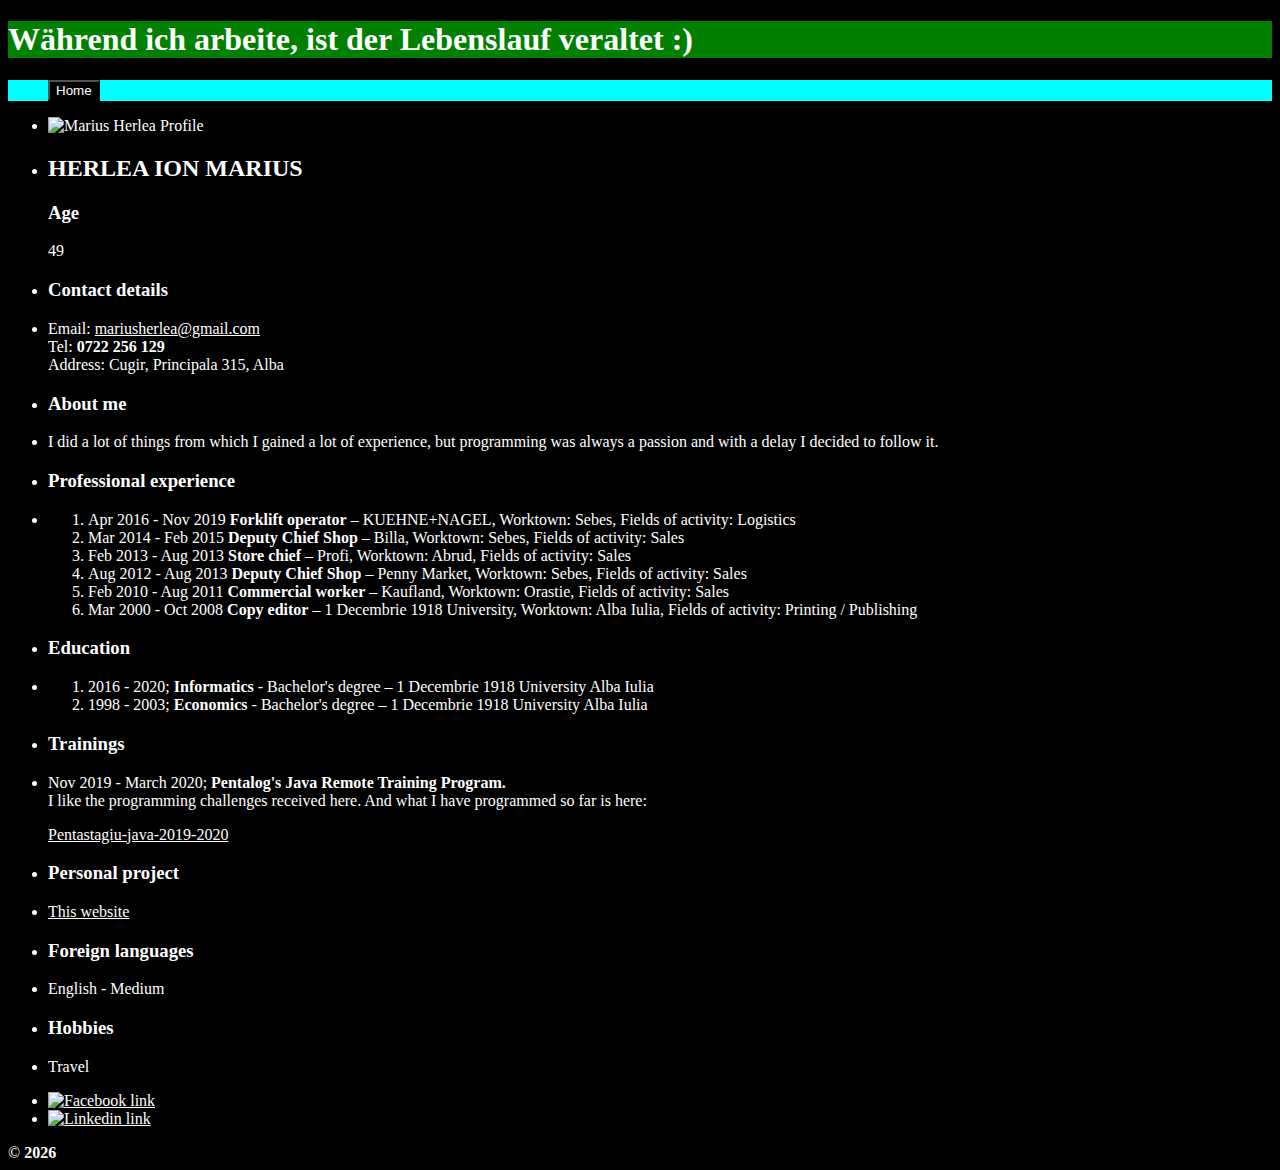
==== cv.html @ cf0d189b "add content" ====
<!DOCTYPE html>
<html lang="en">
    <head>
        <title>CV</title>
        <meta charset="UTF-8">
        <script src="script.js" type="text/javascript" defer></script>
        <link rel="stylesheet" href="style.css">
        
    </head>
    <body>
        <div>
            <h1 id="header">CV</h1>
            <ul id="menu-nav"></ul>
        </div>

        <main class="cv">
            <section>
                <ul>
                    <li>
                        <img alt="Marius Herlea Profile"  class="cv-picture"/>
                    </li>

                    <li>
                        <h2>HERLEA ION MARIUS</h2>
                        <h3>Age</h3><p id="age"></p>
                        <script></script>
                    </li>

                    <li>
                        <h3>Contact details</h3>
                    </li>

                    <li>
                        <p>Email: <a href="mailto:mariusherlea@gmail.com">mariusherlea@gmail.com</a><br />
                        Tel: <strong>0722 256 129</strong> <br/>Address: Cugir, Principala 315, Alba
                        </p>
                    </li>

                    <li>
                        <h3>About me</h3>
                    </li>

                    <li>
                        <p>
                            I did a lot of things from which I gained a lot of experience, but
                            programming was always a passion and with a delay I decided to
                            follow it.
                        </p>
                    </li>

                    <li>
                        <h3>Professional experience</h3>
                    </li>

                    <li>

                        <ol>
                            <li>
                                Apr 2016 - Nov 2019 <strong>Forklift operator</strong> –
                                KUEHNE+NAGEL, Worktown: Sebes, Fields of activity: Logistics
                            </li>

                            <li>
                                Mar 2014 - Feb 2015 <strong>Deputy Chief Shop</strong> – Billa,
                                Worktown: Sebes, Fields of activity: Sales
                            </li>

                            <li>
                                Feb 2013 - Aug 2013 <strong>Store chief </strong> – Profi,
                                Worktown: Abrud, Fields of activity: Sales
                            </li>

                            <li>
                                Aug 2012 - Aug 2013 <strong>Deputy Chief Shop</strong> – Penny
                                Market, Worktown: Sebes, Fields of activity: Sales
                            </li>
                
                            <li>
                                Feb 2010 - Aug 2011 <strong>Commercial worker</strong> –
                                Kaufland, Worktown: Orastie, Fields of activity: Sales
                            </li>
                
                            <li>
                                Mar 2000 - Oct 2008 <strong>Copy editor</strong> – 1 Decembrie
                                1918 University, Worktown: Alba Iulia, Fields of activity:
                                Printing / Publishing
                            </li>
                        </ol>
                    </li>
            
                    <li>
                            <h3>Education</h3>
                    </li>

                    <li>
                        <ol>
                            <li>
                                2016 - 2020; <strong>Informatics</strong> - Bachelor's degree
                                – 1 Decembrie 1918 University Alba Iulia
                            </li>

                            <li>
                                1998 - 2003; <strong>Economics</strong> - Bachelor's degree – 1
                                Decembrie 1918 University Alba Iulia
                            </li>
                        </ol>
                    </li>

                    <li>
                        <h3>Trainings</h3>
                    </li>

                    <li>
                        <p>
                            Nov 2019 - March 2020;
                            <strong>Pentalog's Java Remote Training Program.</strong><br />
                            I like the programming challenges received here. And what I
                            have programmed so far is here:
                        </p>

                        <a href="https://github.com/speedy4all/pentastagiu-java-2019-2020/tree/mariusherlea"
                            >Pentastagiu-java-2019-2020</a>
                        
                    </li>

                    <li>
                        <h3>Personal project</h3>
                        </li>

                    <li>
                        <a href="https://miherlea.000webhostapp.com/index.html">This website</a>
                    </li>

                    <li>
                        <h3>Foreign languages</h3>
                    </li>

                    <li>
                        <p>English - Medium</p>
                    </li>

                    <li>
                        <h3>Hobbies</h3>
                    </li>
                    
                    <li>
                        <p>Travel</p>
                    </li>
                </ul>
            </section>
        </main>

        <footer class="footer-cv">
            <ul>
                <li>
                    <a href="https://www.facebook.com/marius.herlea">
                    <img  alt="Facebook link"/></a>
                </li>

                <li>
                    <a href="https://www.linkedin.com/in/mariusherlea/">
                    <img  alt="Linkedin link"/></a>
                </li>

            </ul>
            &#169 <b id="curentYear"></b>  
        </footer>
        
        
    </body>
</html>
---- style.css ----
*{
    background-color: black;
    color: white;
}



.enumeration{
    list-style: none;
    display: flex;
    justify-content: space-around;
    
}

#menu-nav{
    justify-content: left;
}
.cv{
    display: inline;
}
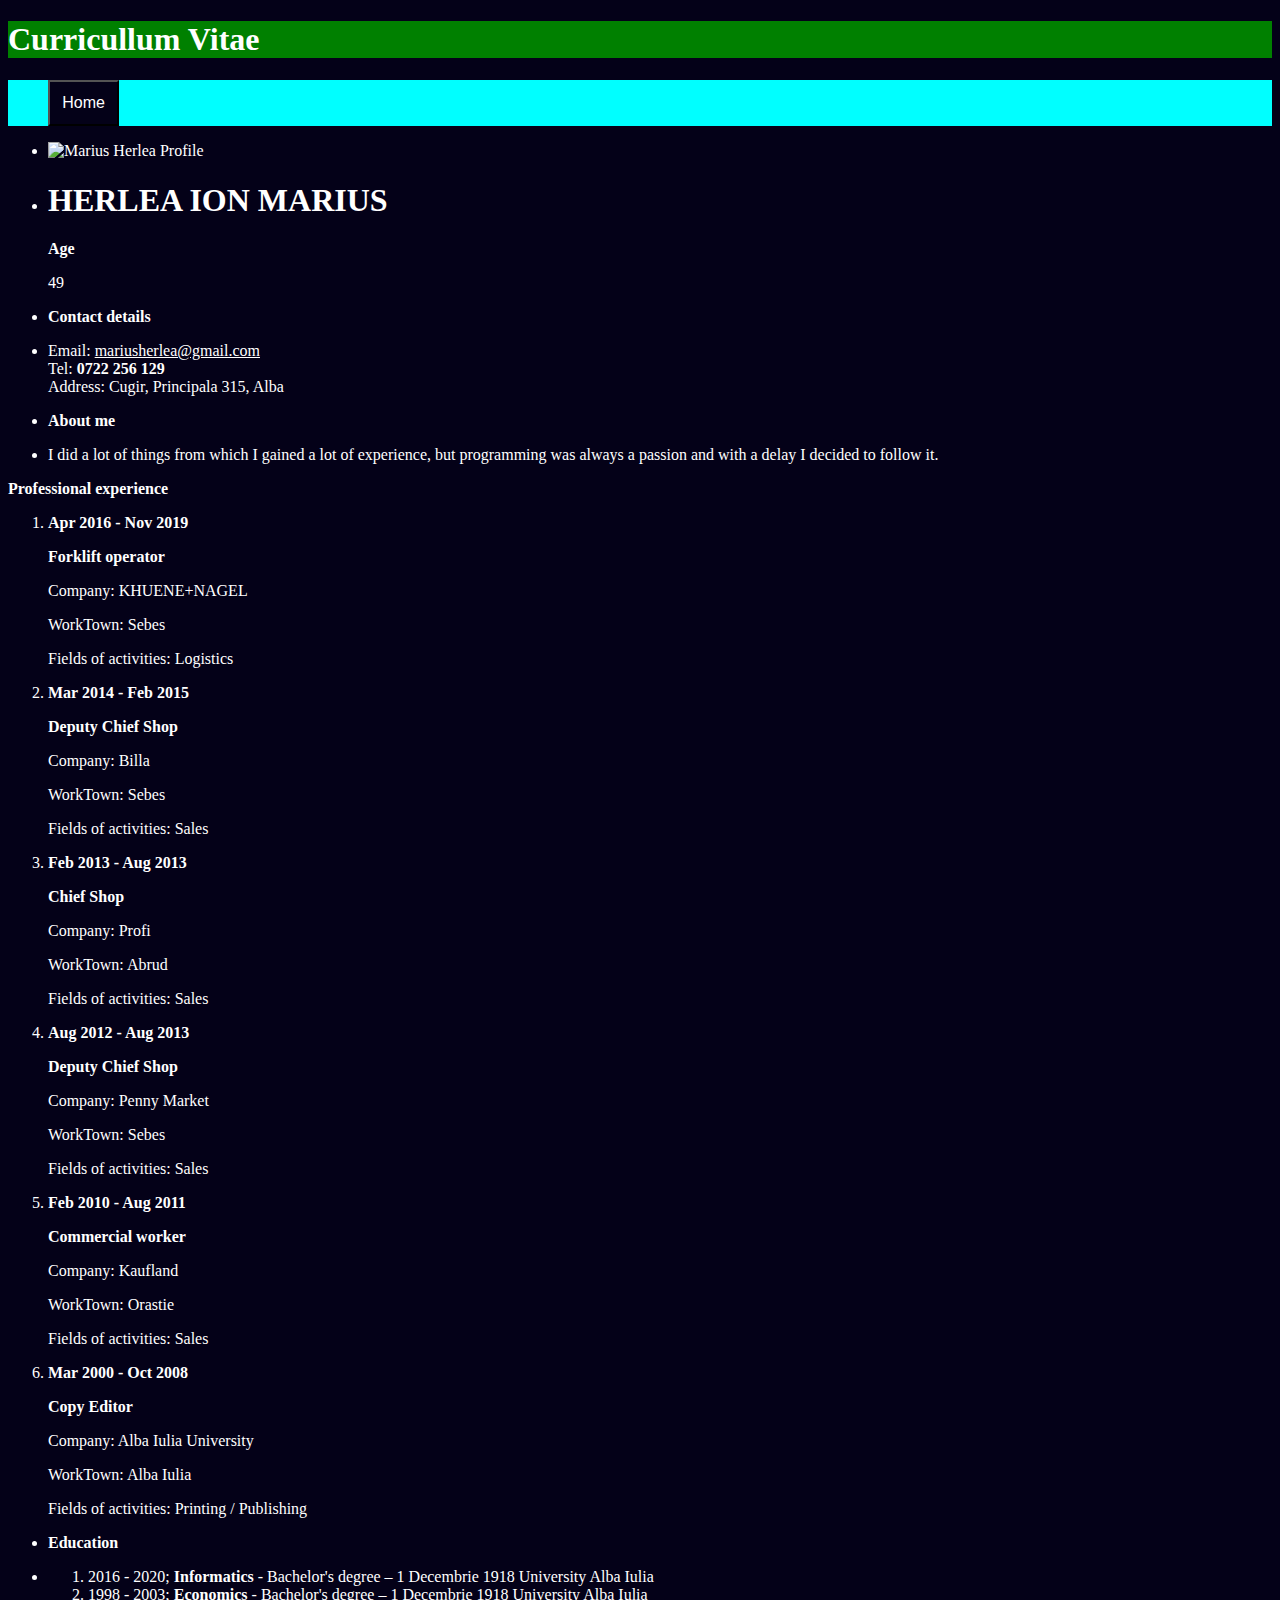
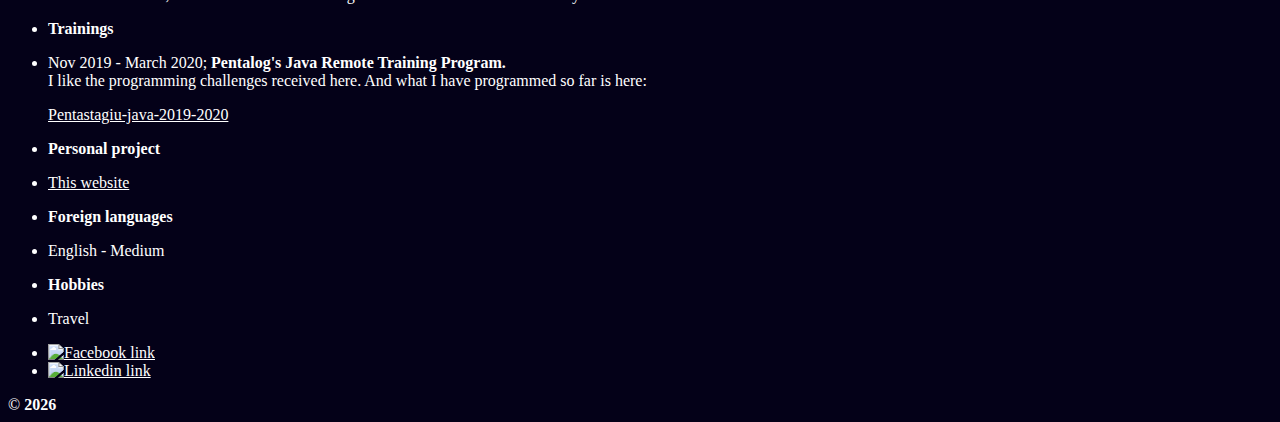
==== commit 23b00553: "add list of object and render it experiences" ====
--- a/cv.html
+++ b/cv.html
@@ -3,10 +3,12 @@
     <head>
         <title>CV</title>
         <meta charset="UTF-8">
+        <meta name="viewport" content="width=device-width, initial-scale=1.0">
         <script src="script.js" type="text/javascript" defer></script>
         <link rel="stylesheet" href="style.css">
         
     </head>
+    
     <body>
         <div>
             <h1 id="header">CV</h1>
@@ -21,8 +23,8 @@
                     </li>
 
                     <li>
-                        <h2>HERLEA ION MARIUS</h2>
-                        <h3>Age</h3><p id="age"></p>
+                        <h1>HERLEA ION MARIUS</h1>
+                        <h3>Age</h3><p id="age"><script>document.getElementById('age').innerHTML = new Date().getFullYear() - 1977 ;</script></p>
                         <script></script>
                     </li>
 
@@ -47,47 +49,15 @@
                             follow it.
                         </p>
                     </li>
+                </ul>
+                
 
-                    <li>
-                        <h3>Professional experience</h3>
-                    </li>
+            <h3>Professional experience</h3>
 
-                    <li>
+                        <div id="experience"></div>
 
-                        <ol>
-                            <li>
-                                Apr 2016 - Nov 2019 <strong>Forklift operator</strong> –
-                                KUEHNE+NAGEL, Worktown: Sebes, Fields of activity: Logistics
-                            </li>
 
-                            <li>
-                                Mar 2014 - Feb 2015 <strong>Deputy Chief Shop</strong> – Billa,
-                                Worktown: Sebes, Fields of activity: Sales
-                            </li>
-
-                            <li>
-                                Feb 2013 - Aug 2013 <strong>Store chief </strong> – Profi,
-                                Worktown: Abrud, Fields of activity: Sales
-                            </li>
-
-                            <li>
-                                Aug 2012 - Aug 2013 <strong>Deputy Chief Shop</strong> – Penny
-                                Market, Worktown: Sebes, Fields of activity: Sales
-                            </li>
-                
-                            <li>
-                                Feb 2010 - Aug 2011 <strong>Commercial worker</strong> –
-                                Kaufland, Worktown: Orastie, Fields of activity: Sales
-                            </li>
-                
-                            <li>
-                                Mar 2000 - Oct 2008 <strong>Copy editor</strong> – 1 Decembrie
-                                1918 University, Worktown: Alba Iulia, Fields of activity:
-                                Printing / Publishing
-                            </li>
-                        </ol>
-                    </li>
-            
+                <ul>
                     <li>
                             <h3>Education</h3>
                     </li>
@@ -105,7 +75,7 @@
                             </li>
                         </ol>
                     </li>
-
+                
                     <li>
                         <h3>Trainings</h3>
                     </li>
--- a/style.css
+++ b/style.css
@@ -1,9 +1,16 @@
 *{
-    background-color: black;
+    background-color: rgb(4, 1, 24);
     color: white;
+    font-size: 100%;
 }
 
+h1{
+    font-size: 2rem;
+}
 
+button{
+    padding: 1%;
+}
 
 .enumeration{
     list-style: none;
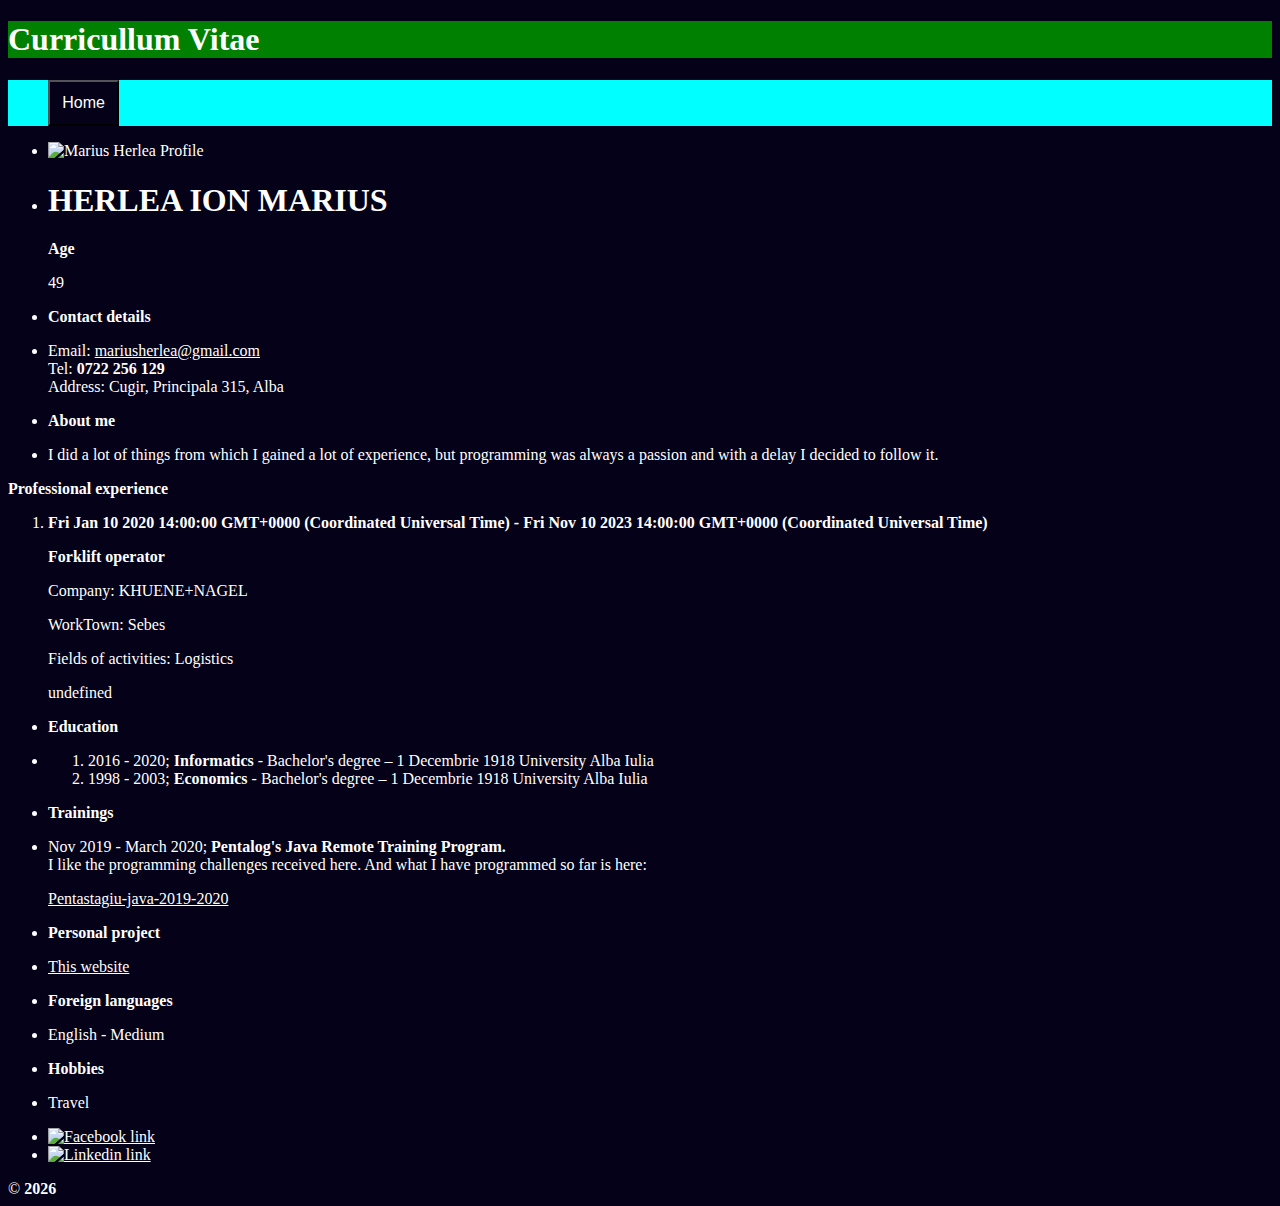
==== commit 3cec9f7d: "split js into 2 files" ====
--- a/cv.html
+++ b/cv.html
@@ -5,6 +5,7 @@
         <meta charset="UTF-8">
         <meta name="viewport" content="width=device-width, initial-scale=1.0">
         <script src="script.js" type="text/javascript" defer></script>
+        <script src="cv.js" type="text/javascript" defer></script>
         <link rel="stylesheet" href="style.css">
         
     </head>
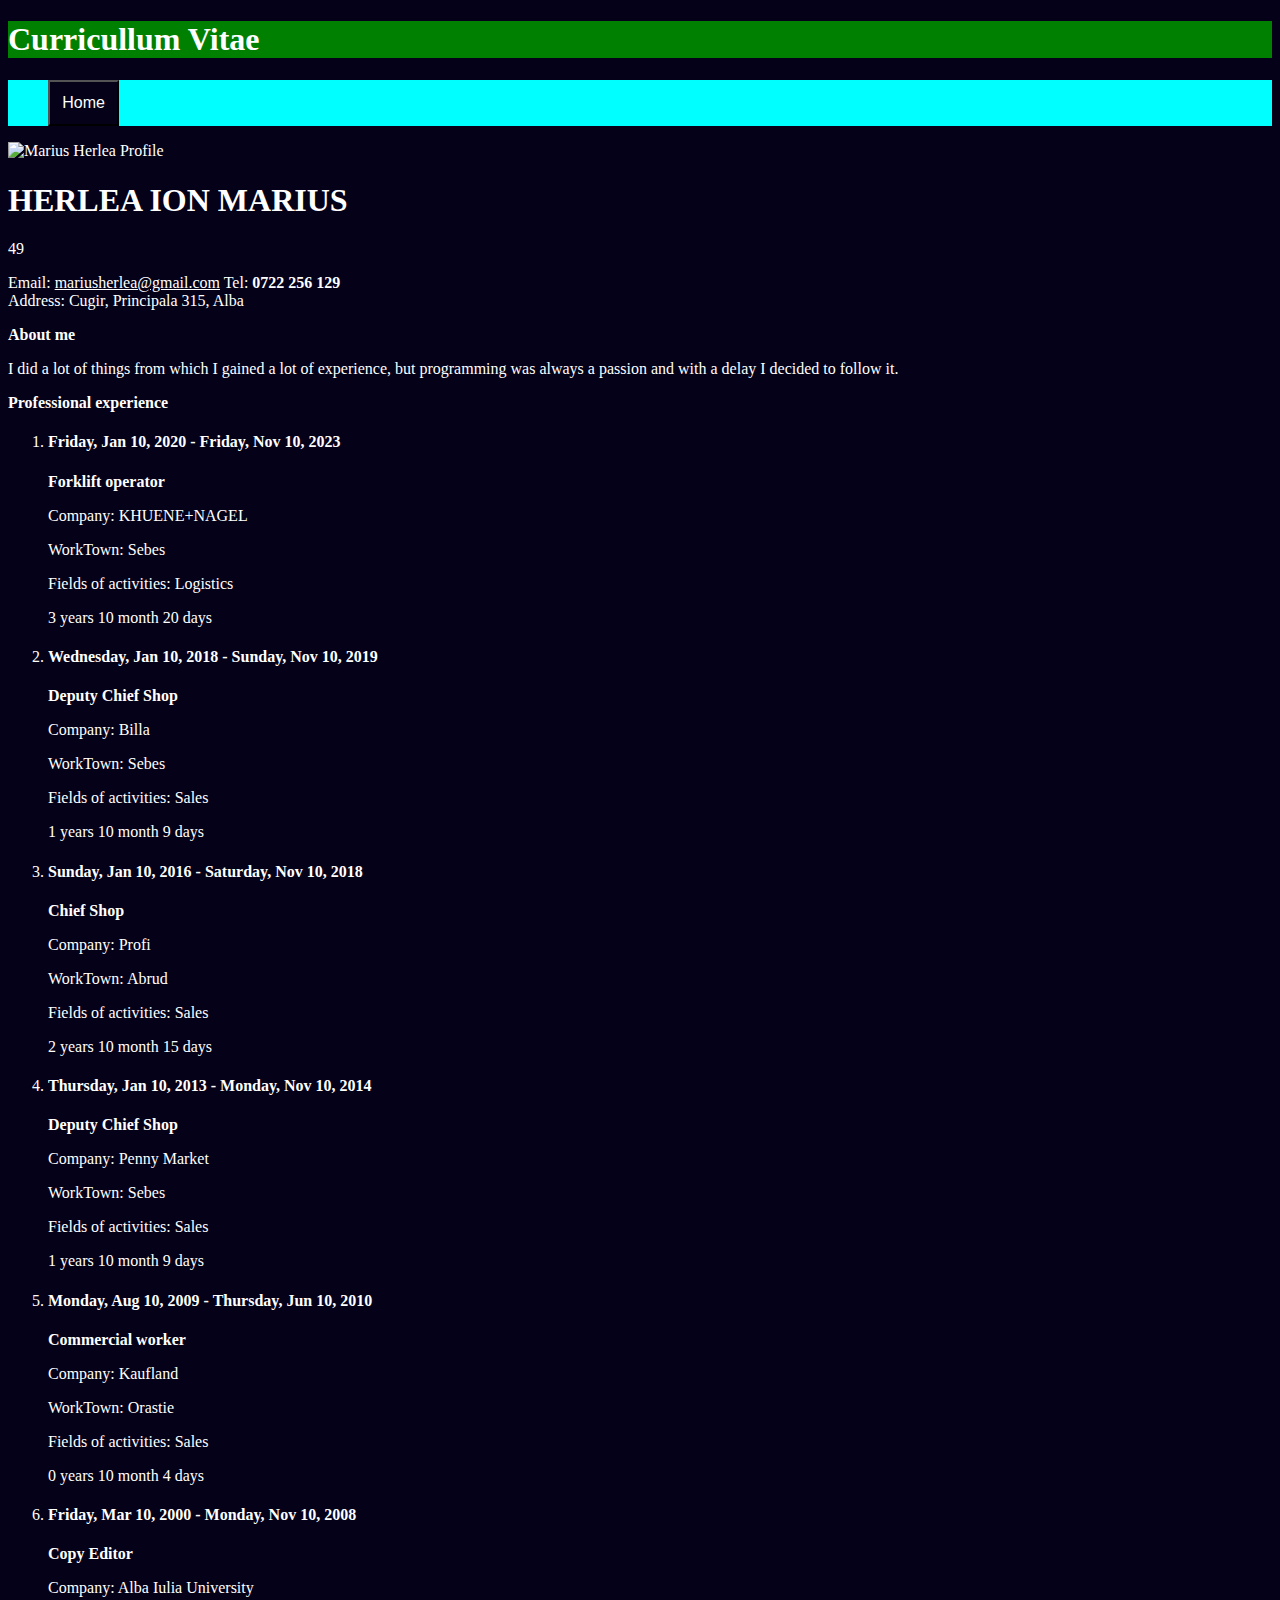
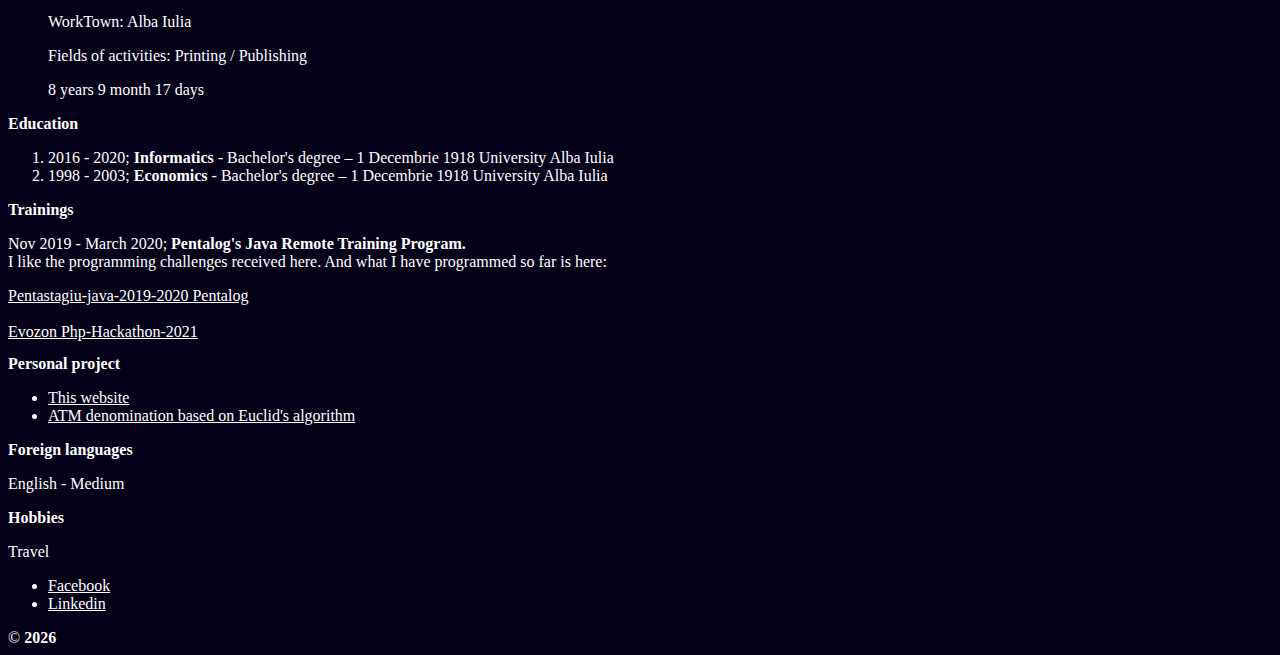
==== commit 473aad09: "add some personal trainig in cv.html" ====
--- a/cv.html
+++ b/cv.html
@@ -16,121 +16,100 @@
             <ul id="menu-nav"></ul>
         </div>
 
-        <main class="cv">
-            <section>
-                <ul>
-                    <li>
-                        <img alt="Marius Herlea Profile"  class="cv-picture"/>
-                    </li>
 
-                    <li>
+                <div id="contact">
+                    
+                        <img style="max-width: 15%;" alt="Marius Herlea Profile"  class="cv-picture" src="1.jpg"/>
+
                         <h1>HERLEA ION MARIUS</h1>
-                        <h3>Age</h3><p id="age"><script>document.getElementById('age').innerHTML = new Date().getFullYear() - 1977 ;</script></p>
-                        <script></script>
-                    </li>
+                        <p id="age"><script>document.getElementById('age').innerHTML = new Date().getFullYear() - 1977 ;</script></p>
+                    
 
-                    <li>
-                        <h3>Contact details</h3>
-                    </li>
 
-                    <li>
-                        <p>Email: <a href="mailto:mariusherlea@gmail.com">mariusherlea@gmail.com</a><br />
+                        <span>Email: <a href="mailto:mariusherlea@gmail.com">mariusherlea@gmail.com</a></span>
                         Tel: <strong>0722 256 129</strong> <br/>Address: Cugir, Principala 315, Alba
-                        </p>
-                    </li>
+                        
 
-                    <li>
                         <h3>About me</h3>
-                    </li>
 
-                    <li>
                         <p>
                             I did a lot of things from which I gained a lot of experience, but
                             programming was always a passion and with a delay I decided to
                             follow it.
                         </p>
-                    </li>
-                </ul>
-                
 
-            <h3>Professional experience</h3>
-
-                        <div id="experience"></div>
+                </div>
 
 
-                <ul>
-                    <li>
-                            <h3>Education</h3>
-                    </li>
+                <div id="content">
+                    
+                    <div id="experience">
+                        <h2>Professional experience</h2>
+                    </div>
 
-                    <li>
-                        <ol>
-                            <li>
-                                2016 - 2020; <strong>Informatics</strong> - Bachelor's degree
-                                – 1 Decembrie 1918 University Alba Iulia
-                            </li>
+                        
+                    <div id="education">
+                        <h2>Education</h2>
 
-                            <li>
-                                1998 - 2003; <strong>Economics</strong> - Bachelor's degree – 1
-                                Decembrie 1918 University Alba Iulia
-                            </li>
-                        </ol>
-                    </li>
-                
-                    <li>
-                        <h3>Trainings</h3>
-                    </li>
+                                <ol>
+                                    <li>
+                                        2016 - 2020; <strong>Informatics</strong> - Bachelor's degree
+                                        – 1 Decembrie 1918 University Alba Iulia
+                                    </li>
 
-                    <li>
-                        <p>
-                            Nov 2019 - March 2020;
-                            <strong>Pentalog's Java Remote Training Program.</strong><br />
-                            I like the programming challenges received here. And what I
-                            have programmed so far is here:
-                        </p>
+                                    <li>
+                                        1998 - 2003; <strong>Economics</strong> - Bachelor's degree – 1
+                                        Decembrie 1918 University Alba Iulia
+                                    </li>
+                                </ol>
+                        
+                        <h2>Trainings</h2>
+                        
 
-                        <a href="https://github.com/speedy4all/pentastagiu-java-2019-2020/tree/mariusherlea"
-                            >Pentastagiu-java-2019-2020</a>
-                        
-                    </li>
+                            
+                                <p>
+                                    Nov 2019 - March 2020;
+                                    <strong>Pentalog's Java Remote Training Program.</strong><br />
+                                    I like the programming challenges received here. And what I
+                                    have programmed so far is here:
+                                </p>
 
-                    <li>
-                        <h3>Personal project</h3>
-                        </li>
+                                <a href="https://github.com/speedy4all/pentastagiu-java-2019-2020/tree/mariusherlea"
+                                    >Pentastagiu-java-2019-2020 Pentalog</a><br><br>
+                                <a href="https://github.com/mariusherlea/php-hackathon-2021/tree/main">Evozon Php-Hackathon-2021</a>
+                            
 
-                    <li>
-                        <a href="https://miherlea.000webhostapp.com/index.html">This website</a>
-                    </li>
 
-                    <li>
-                        <h3>Foreign languages</h3>
-                    </li>
+                            <h2>Personal project</h2>
 
-                    <li>
-                        <p>English - Medium</p>
-                    </li>
+                                <ul>
+                                    <li><a href="https://miherlea.000webhostapp.com/index.html">This website</a></li>
+                                    <li><a href="https://miherlea.000webhostapp.com/apps/atm-denom/">ATM denomination based on Euclid's algorithm</a></li>
+                                </ul>
+                                
+                                
 
-                    <li>
-                        <h3>Hobbies</h3>
-                    </li>
-                    
-                    <li>
-                        <p>Travel</p>
-                    </li>
-                </ul>
-            </section>
-        </main>
+                                <h3>Foreign languages</h3>
+
+                                <p>English - Medium</p>
+
+                                <h3>Hobbies</h3>
+
+                                <p>Travel</p>
+
+                    </div>
+            </div>
 
         <footer class="footer-cv">
             <ul>
                 <li>
-                    <a href="https://www.facebook.com/marius.herlea">
-                    <img  alt="Facebook link"/></a>
+                    <a href="https://www.facebook.com/marius.herlea">Facebook</a>
+                    
                 </li>
 
                 <li>
-                    <a href="https://www.linkedin.com/in/mariusherlea/">
-                    <img  alt="Linkedin link"/></a>
+                    <a href="https://www.linkedin.com/in/mariusherlea/">Linkedin</a>
+                    
                 </li>
 
             </ul>
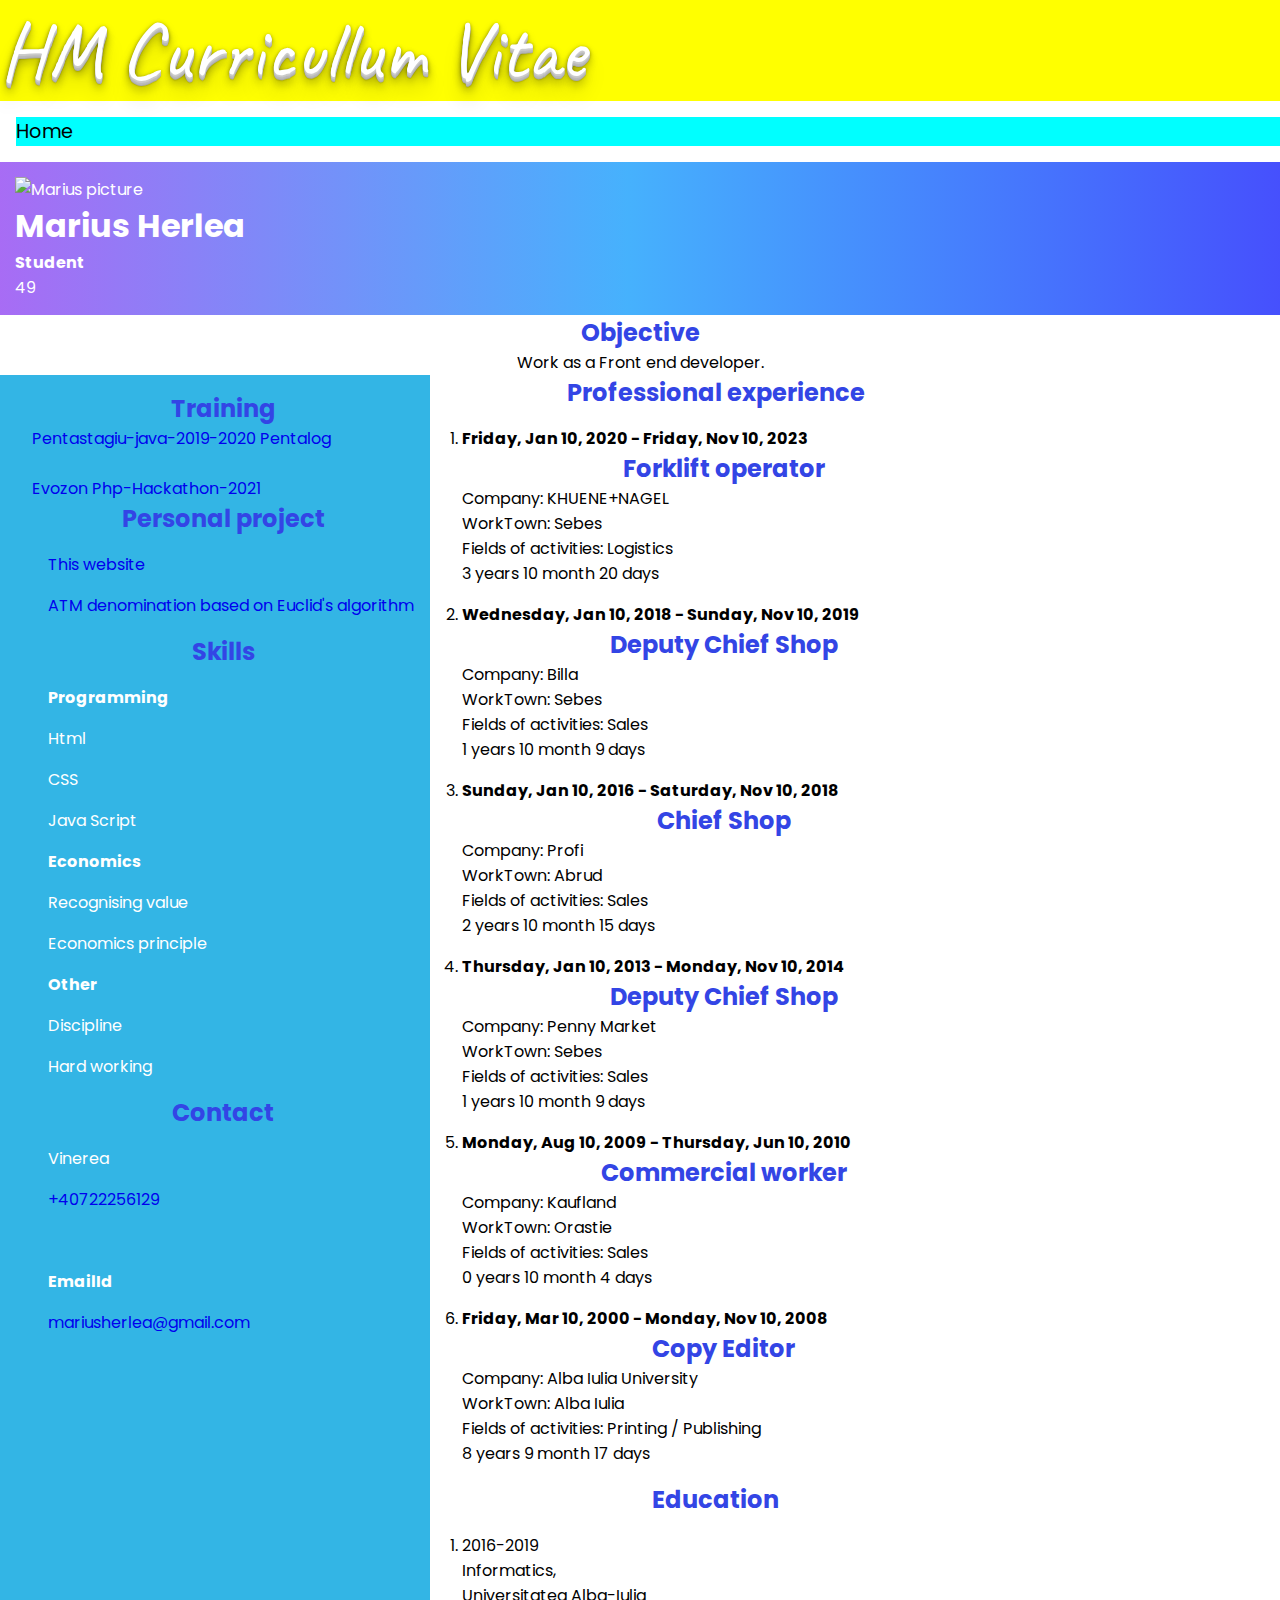
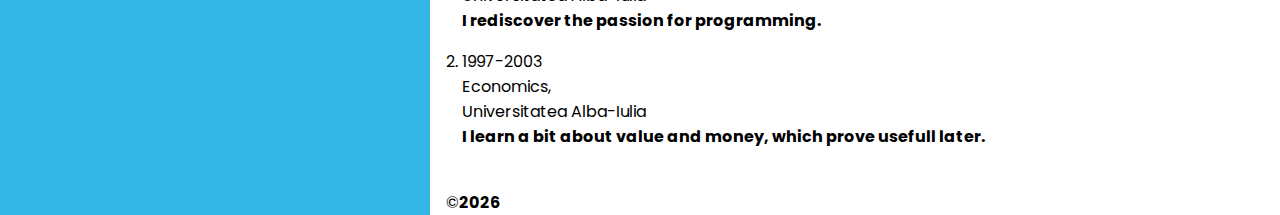
==== commit 10e09f5e: "stylling header ul and ol" ====
--- a/cv.html
+++ b/cv.html
@@ -1,121 +1,159 @@
 <!DOCTYPE html>
 <html lang="en">
-    <head>
-        <title>CV</title>
-        <meta charset="UTF-8">
-        <meta name="viewport" content="width=device-width, initial-scale=1.0">
-        <script src="script.js" type="text/javascript" defer></script>
-        <script src="cv.js" type="text/javascript" defer></script>
-        <link rel="stylesheet" href="style.css">
-        
-    </head>
-    
-    <body>
-        <div>
-            <h1 id="header">CV</h1>
-            <ul id="menu-nav"></ul>
+  <head>
+    <title>MariusHerleaCV</title>
+    <meta charset="UTF-8" />
+    <meta name="viewport" content="width=device-width, initial-scale=1.0" />
+    <link rel="stylesheet" href="style.css" />
+  </head>
+
+  <body>
+    <div>
+      <span id="header">CV</span>
+      <ul id="menu-nav"></ul>
+    </div>
+
+    <div class="header">
+      <img src="img/1.jpg" alt="Marius picture" style="width: 10%" />
+      <h1>Marius Herlea</h1>
+      <h4>Student</h4>
+      <p id="age">
+        <script>
+          document.getElementById("age").innerHTML =
+            new Date().getFullYear() - 1977;
+        </script>
+      </p>
+    </div>
+
+    <div style="text-align: center">
+      <h2>Objective</h2>
+      <p>Work as a Front end developer.</p>
+    </div>
+
+    <div class="row">
+      <div class="left">
+        <ul>
+          <li>
+            <div>
+              <h2>Training</h2>
+
+              <a
+                href="https://github.com/speedy4all/pentastagiu-java-2019-2020/tree/mariusherlea"
+                >Pentastagiu-java-2019-2020 Pentalog</a
+              ><br /><br />
+              <a
+                href="https://github.com/mariusherlea/php-hackathon-2021/tree/main"
+                >Evozon Php-Hackathon-2021</a
+              >
+
+              <h2>Personal project</h2>
+
+              <ul>
+                <li>
+                  <a href="https://miherlea.000webhostapp.com/index.html"
+                    >This website</a
+                  >
+                </li>
+                <li>
+                  <a href="https://miherlea.000webhostapp.com/apps/atm-denom/"
+                    >ATM denomination based on Euclid's algorithm</a
+                  >
+                </li>
+              </ul>
+            </div>
+          </li>
+
+          <li>
+            <h2>Skills</h2>
+
+            <ul>
+              <li>
+                <strong class="skills">Programming</strong>
+              </li>
+              <li>Html</li>
+              <li>CSS</li>
+              <li>Java Script</li>
+
+              <li>
+                <strong class="skills">Economics</strong>
+              </li>
+              <li>Recognising value</li>
+              <li>Economics principle</li>
+
+              <li>
+                <strong class="skills">Other</strong>
+              </li>
+              <li>Discipline</li>
+              <li>Hard working</li>
+            </ul>
+          </li>
+
+          <li>
+            <div>
+              <h2>Contact</h2>
+              <ul>
+                <li>Vinerea</li>
+                <li>
+                  <a href="tel:+40722256129">+40722256129</a>
+                </li>
+                <br />
+                <li>
+                  <strong>EmailId</strong>
+                </li>
+                <li>
+                  <a href="mailto:mariusherlea@gmail.com">
+                    mariusherlea@gmail.com</a
+                  >
+                </li>
+              </ul>
+            </div>
+          </li>
+        </ul>
+      </div>
+
+      <div>
+        <div id="experience">
+          <h2>Professional experience</h2>
         </div>
 
+        <div>
+          <h2>Education</h2>
 
-                <div id="contact">
-                    
-                        <img style="max-width: 15%;" alt="Marius Herlea Profile"  class="cv-picture" src="1.jpg"/>
+          <ol>
+            <li>
+              <dl>
+                <dt>2016-2019</dt>
+                <dd>Informatics,</dd>
+                <dd>Universitatea Alba-Iulia</dd>
+                <dd>
+                  <strong>I rediscover the passion for programming.</strong>
+                </dd>
+              </dl>
+            </li>
+            <li>
+              <dl>
+                <dt>1997-2003</dt>
+                <dd>Economics,</dd>
+                <dd>Universitatea Alba-Iulia</dd>
+                <dd>
+                  <strong
+                    >I learn a bit about value and money, which prove usefull
+                    later.</strong
+                  >
+                </dd>
+              </dl>
+            </li>
+          </ol>
+        </div>
 
-                        <h1>HERLEA ION MARIUS</h1>
-                        <p id="age"><script>document.getElementById('age').innerHTML = new Date().getFullYear() - 1977 ;</script></p>
-                    
+        <footer>
+          <br />
+          &copy;<b id="curentYear"></b>
+        </footer>
+      </div>
+    </div>
 
-
-                        <span>Email: <a href="mailto:mariusherlea@gmail.com">mariusherlea@gmail.com</a></span>
-                        Tel: <strong>0722 256 129</strong> <br/>Address: Cugir, Principala 315, Alba
-                        
-
-                        <h3>About me</h3>
-
-                        <p>
-                            I did a lot of things from which I gained a lot of experience, but
-                            programming was always a passion and with a delay I decided to
-                            follow it.
-                        </p>
-
-                </div>
-
-
-                <div id="content">
-                    
-                    <div id="experience">
-                        <h2>Professional experience</h2>
-                    </div>
-
-                        
-                    <div id="education">
-                        <h2>Education</h2>
-
-                                <ol>
-                                    <li>
-                                        2016 - 2020; <strong>Informatics</strong> - Bachelor's degree
-                                        – 1 Decembrie 1918 University Alba Iulia
-                                    </li>
-
-                                    <li>
-                                        1998 - 2003; <strong>Economics</strong> - Bachelor's degree – 1
-                                        Decembrie 1918 University Alba Iulia
-                                    </li>
-                                </ol>
-                        
-                        <h2>Trainings</h2>
-                        
-
-                            
-                                <p>
-                                    Nov 2019 - March 2020;
-                                    <strong>Pentalog's Java Remote Training Program.</strong><br />
-                                    I like the programming challenges received here. And what I
-                                    have programmed so far is here:
-                                </p>
-
-                                <a href="https://github.com/speedy4all/pentastagiu-java-2019-2020/tree/mariusherlea"
-                                    >Pentastagiu-java-2019-2020 Pentalog</a><br><br>
-                                <a href="https://github.com/mariusherlea/php-hackathon-2021/tree/main">Evozon Php-Hackathon-2021</a>
-                            
-
-
-                            <h2>Personal project</h2>
-
-                                <ul>
-                                    <li><a href="https://miherlea.000webhostapp.com/index.html">This website</a></li>
-                                    <li><a href="https://miherlea.000webhostapp.com/apps/atm-denom/">ATM denomination based on Euclid's algorithm</a></li>
-                                </ul>
-                                
-                                
-
-                                <h3>Foreign languages</h3>
-
-                                <p>English - Medium</p>
-
-                                <h3>Hobbies</h3>
-
-                                <p>Travel</p>
-
-                    </div>
-            </div>
-
-        <footer class="footer-cv">
-            <ul>
-                <li>
-                    <a href="https://www.facebook.com/marius.herlea">Facebook</a>
-                    
-                </li>
-
-                <li>
-                    <a href="https://www.linkedin.com/in/mariusherlea/">Linkedin</a>
-                    
-                </li>
-
-            </ul>
-            &#169 <b id="curentYear"></b>  
-        </footer>
-        
-        
-    </body>
-</html>+    <script src="cv.js" type="text/javascript"></script>
+    <script src="script.js" type="text/javascript"></script>
+  </body>
+</html>
--- a/style.css
+++ b/style.css
@@ -1,27 +1,104 @@
-*{
-    background-color: rgb(4, 1, 24);
-    color: white;
-    font-size: 100%;
+@import url("https://fonts.googleapis.com/css2?family=Poppins:ital,wght@0,100;0,200;0,300;0,400;0,500;0,600;0,700;0,800;0,900;1,100;1,200;1,300;1,400;1,500;1,600;1,700;1,800;1,900&display=swap");
+@import url("https://fonts.googleapis.com/css2?family=Caveat:wght@700&family=M+PLUS+Code+Latin:wght@100;200;300;400;500;600;700&display=swap");
+* {
+  font-family: Poppins;
+  margin: 0;
+  padding: 0;
 }
 
-h1{
-    font-size: 2rem;
+.row {
+  display: flex;
 }
 
-button{
-    padding: 1%;
+.row > div {
+  padding: 0 1rem;
 }
 
-.enumeration{
-    list-style: none;
-    display: flex;
-    justify-content: space-around;
-    
+#header {
+  display: block;
+  font-family: Caveat;
+  font-size: 5rem;
+  color: #ffffff;
+  background: #0e8dbc;
+  text-shadow: 0 1px 0 #cccccc, 0 2px 0 #c9c9c9, 0 3px 0 #bbb, 0 4px 0 #b9b9b9,
+    0 5px 0 #aaa, 0 6px 1px rgba(0, 0, 0, 0.1), 0 0 5px rgba(0, 0, 0, 0.1),
+    0 1px 3px rgba(0, 0, 0, 0.3), 0 3px 5px rgba(0, 0, 0, 0.2),
+    0 5px 10px rgba(0, 0, 0, 0.25), 0 10px 10px rgba(0, 0, 0, 0.2),
+    0 20px 20px rgba(0, 0, 0, 0.15);
 }
 
-#menu-nav{
-    justify-content: left;
+.enumeration {
+  display: flex;
+  justify-content: space-around;
 }
-.cv{
-    display: inline;
-}+
+.logo {
+  text-align: center;
+}
+
+h2 {
+  text-align: center;
+  color: #3345e5;
+}
+
+.header {
+  background: rgb(2, 0, 36);
+  background: linear-gradient(
+    90deg,
+    rgba(2, 0, 36, 1) 0%,
+    rgba(164, 102, 244, 0.9594942575477692) 0%,
+    rgba(0, 148, 252, 0.7259710531319137) 49%,
+    rgba(0, 14, 252, 0.7259710531319137) 100%
+  );
+  color: #ffffff;
+  padding: 15px;
+}
+
+.left {
+  list-style-type: none;
+  padding: 8px;
+  background-color: #33b5e5;
+  color: #ffffff;
+}
+
+a {
+  text-decoration: none;
+}
+
+a:hover {
+  color: #c00d28;
+}
+
+ul {
+  list-style-type: none;
+  margin-left: 1rem;
+}
+
+ul > li {
+  margin: 1rem 0;
+}
+
+ol {
+  margin-left: 1rem;
+}
+ol > li {
+  margin: 1rem 0;
+}
+#menu-nav {
+  font-size: 1.2rem;
+}
+
+#menu-nav:hover {
+  color: #c00d28;
+  cursor: pointer;
+}
+
+@media (max-width: 768px) {
+  /* For mobile: */
+  .row {
+    flex-direction: column;
+  }
+  .enumeration {
+    flex-direction: column;
+  }
+}
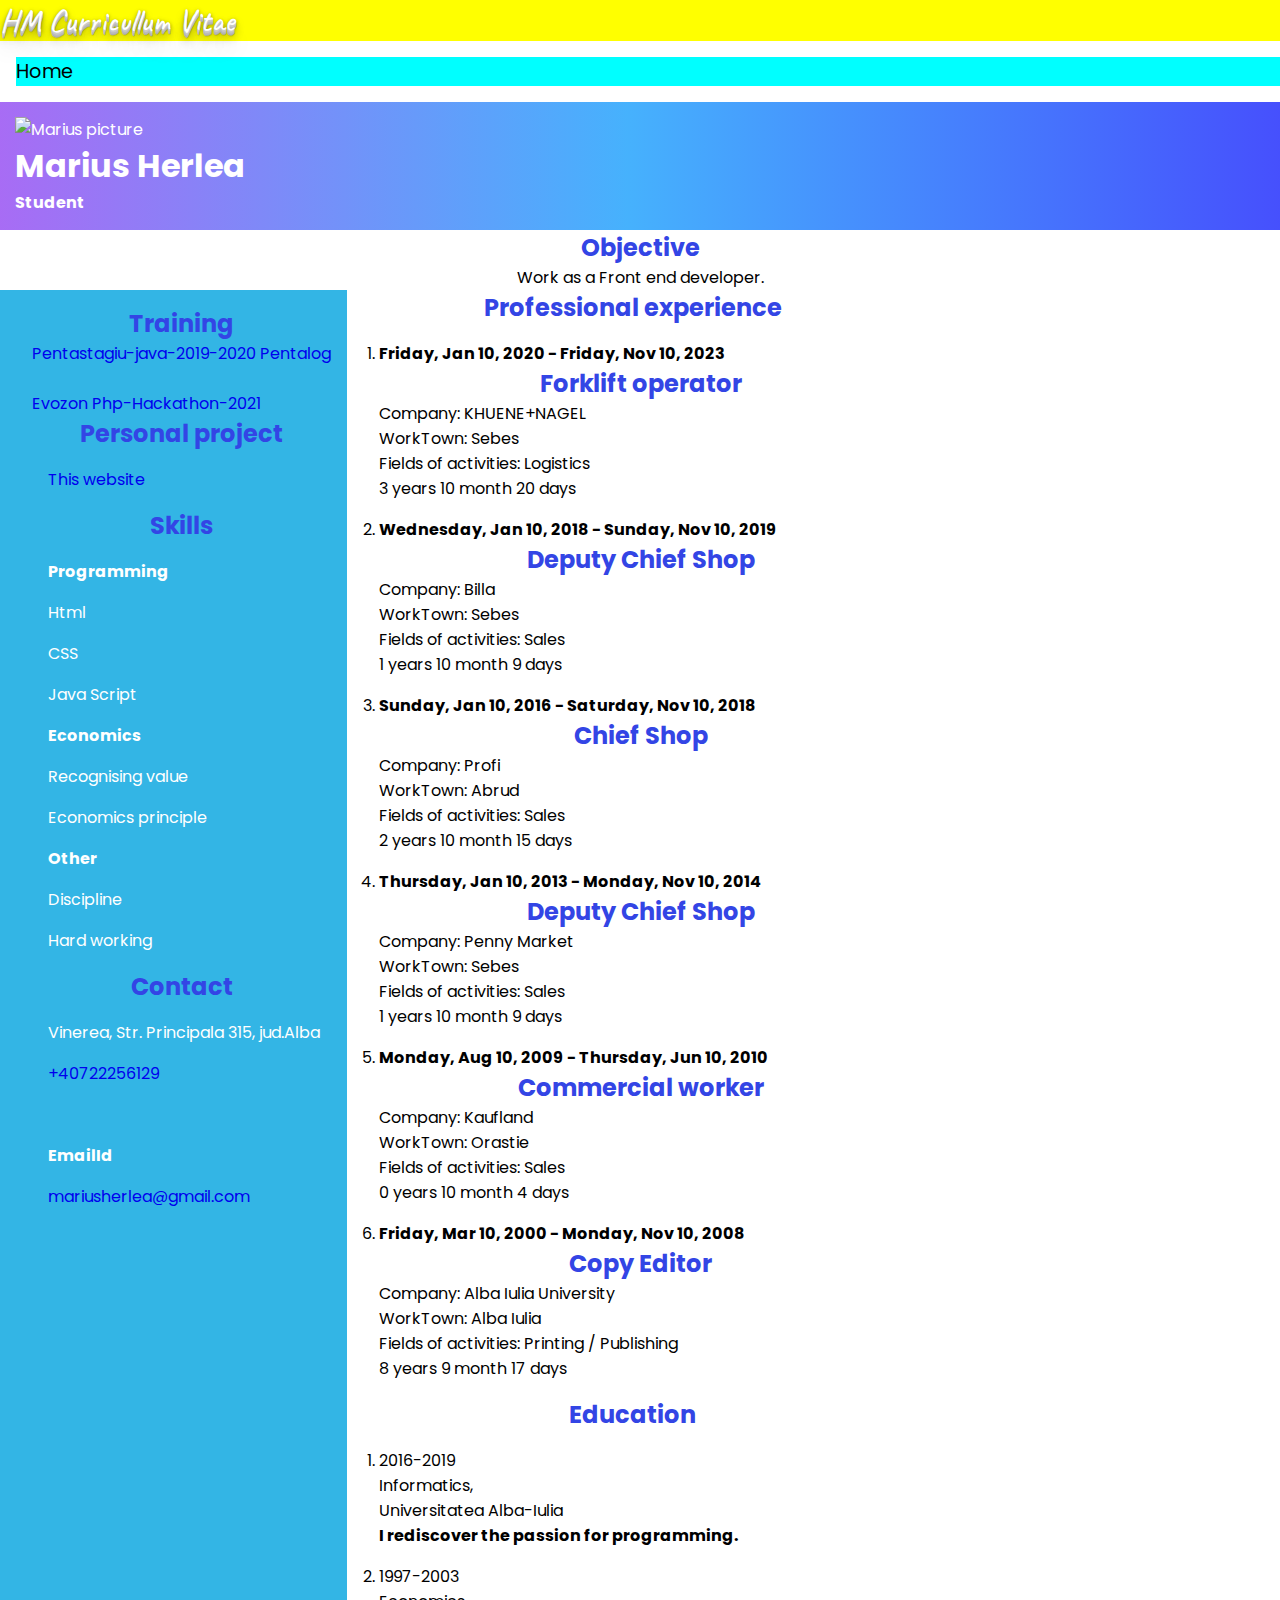
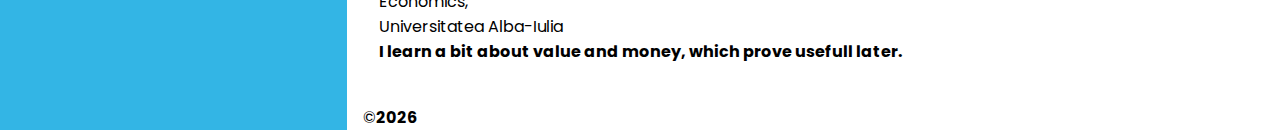
==== commit 19ee062b: "let instead var" ====
--- a/cv.html
+++ b/cv.html
@@ -18,10 +18,10 @@
       <h1>Marius Herlea</h1>
       <h4>Student</h4>
       <p id="age">
-        <script>
+        <!-- <script>
           document.getElementById("age").innerHTML =
             new Date().getFullYear() - 1977;
-        </script>
+        </script> -->
       </p>
     </div>
 
@@ -52,11 +52,6 @@
                 <li>
                   <a href="https://miherlea.000webhostapp.com/index.html"
                     >This website</a
-                  >
-                </li>
-                <li>
-                  <a href="https://miherlea.000webhostapp.com/apps/atm-denom/"
-                    >ATM denomination based on Euclid's algorithm</a
                   >
                 </li>
               </ul>
@@ -92,7 +87,7 @@
             <div>
               <h2>Contact</h2>
               <ul>
-                <li>Vinerea</li>
+                <li>Vinerea, Str. Principala 315, jud.Alba</li>
                 <li>
                   <a href="tel:+40722256129">+40722256129</a>
                 </li>
--- a/style.css
+++ b/style.css
@@ -17,7 +17,7 @@
 #header {
   display: block;
   font-family: Caveat;
-  font-size: 5rem;
+  font-size: 2rem;
   color: #ffffff;
   background: #0e8dbc;
   text-shadow: 0 1px 0 #cccccc, 0 2px 0 #c9c9c9, 0 3px 0 #bbb, 0 4px 0 #b9b9b9,
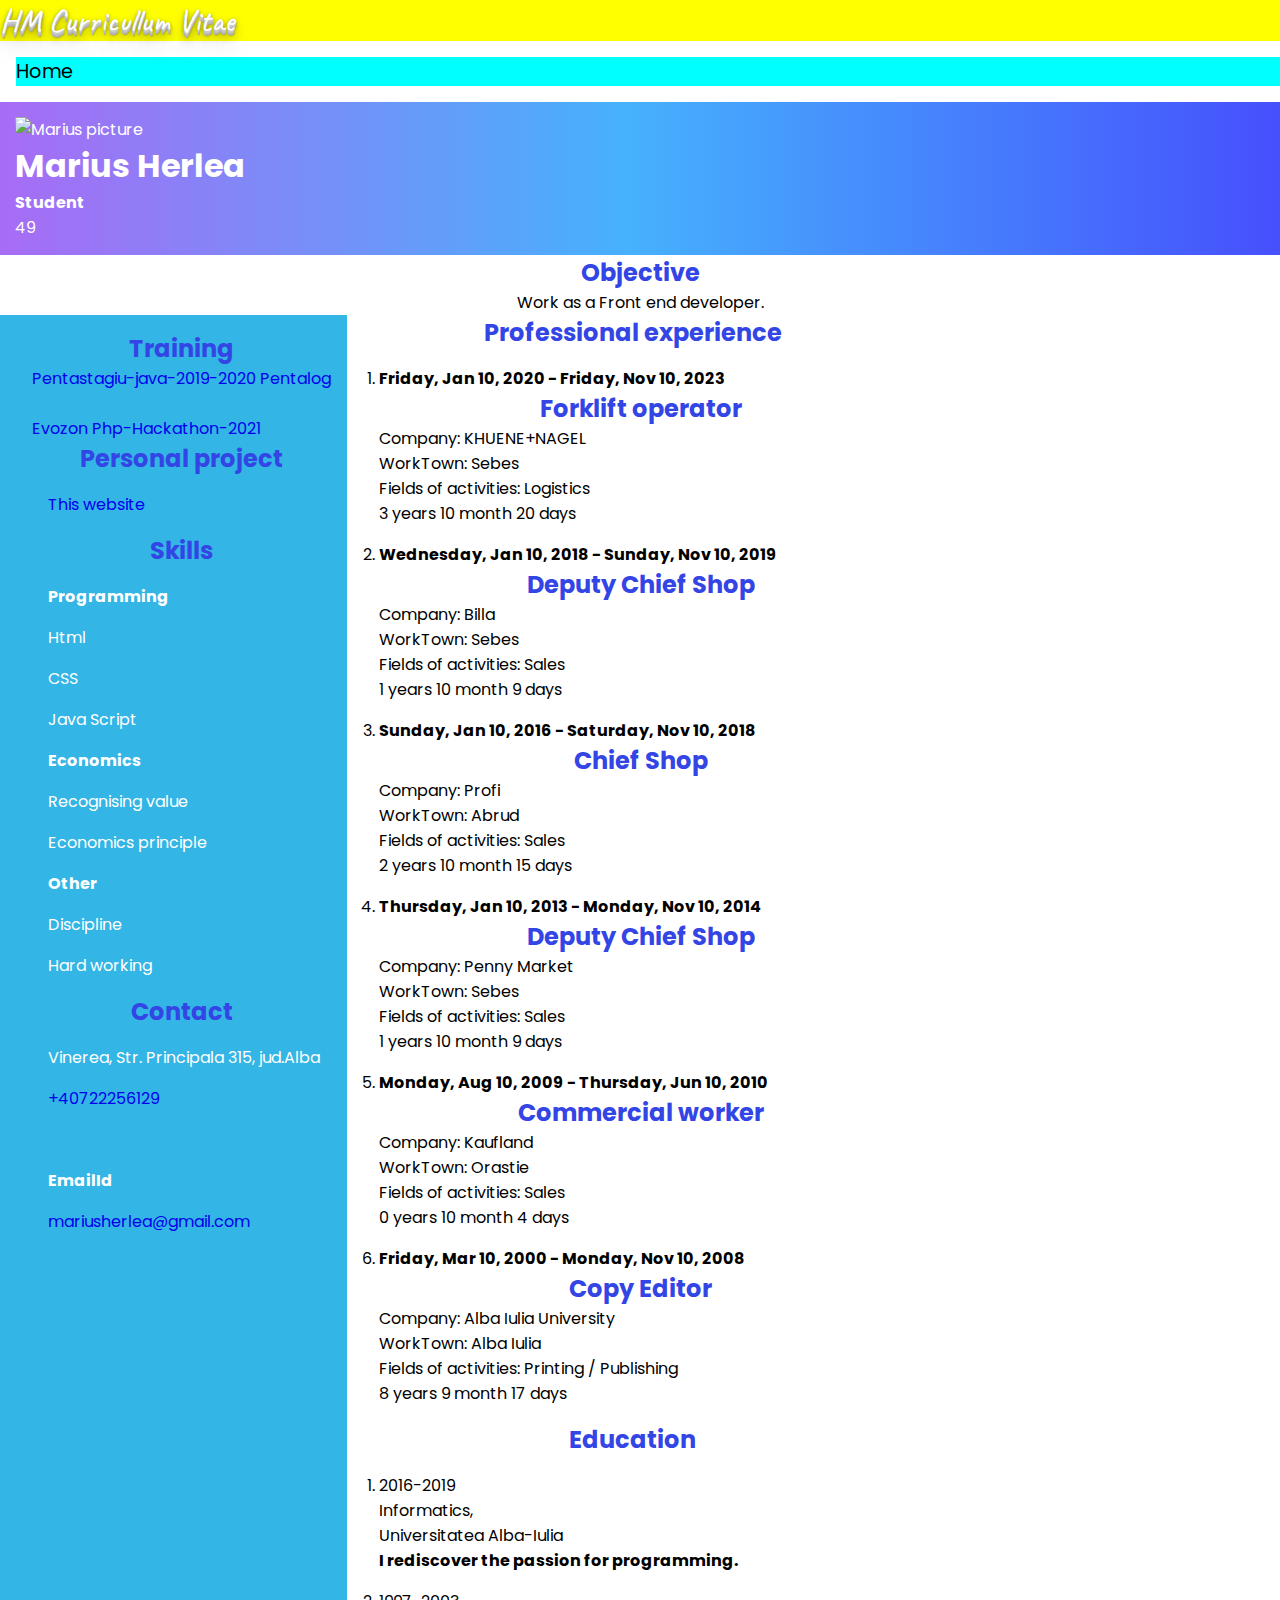
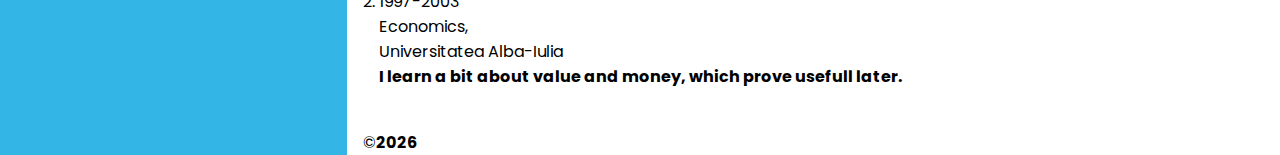
==== commit ceb4706f: "Merge branch 'main' of https://github.com/mariusherlea/CV" ====
--- a/cv.html
+++ b/cv.html
@@ -18,10 +18,10 @@
       <h1>Marius Herlea</h1>
       <h4>Student</h4>
       <p id="age">
-        <!-- <script>
+        <script>
           document.getElementById("age").innerHTML =
             new Date().getFullYear() - 1977;
-        </script> -->
+        </script>
       </p>
     </div>
 
